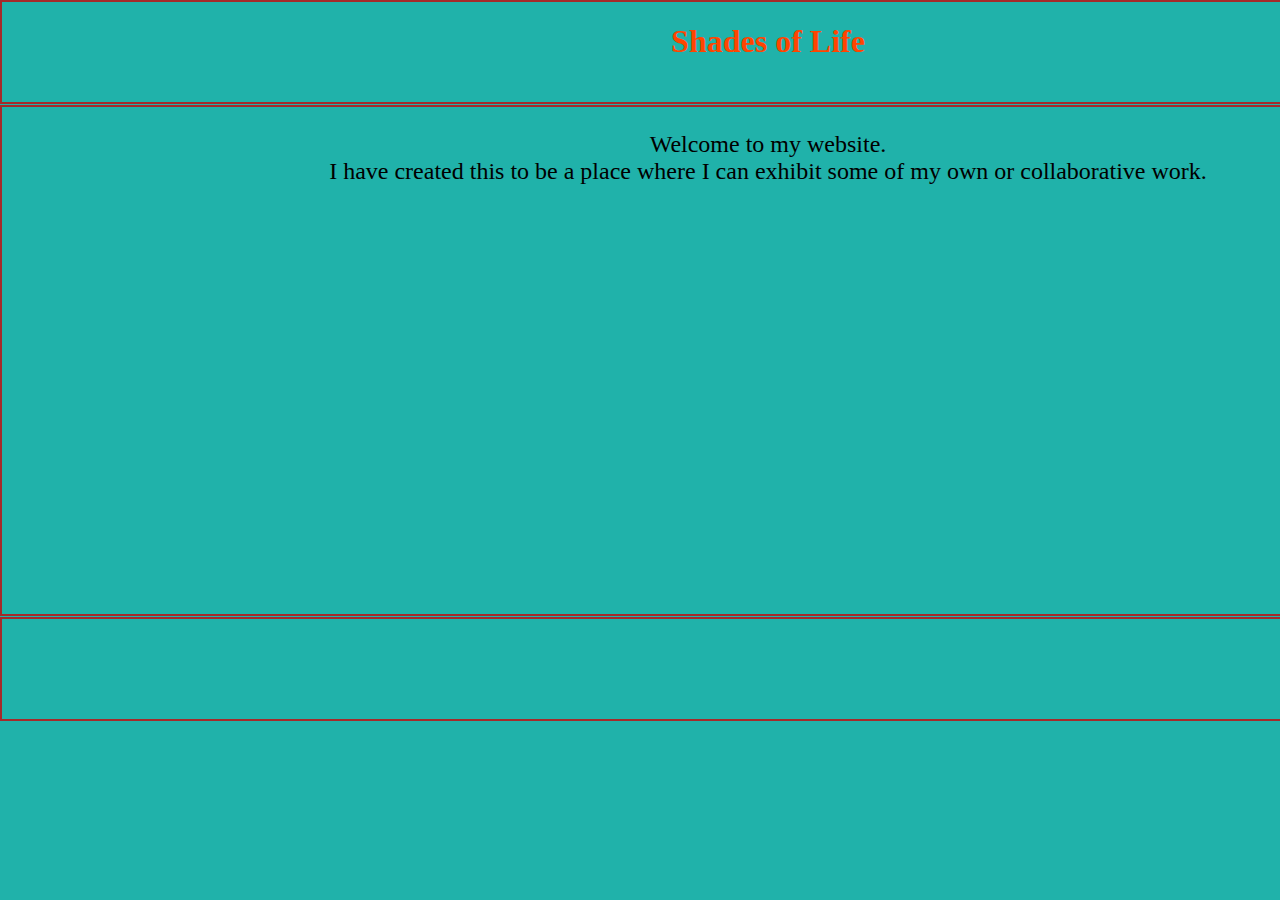
==== index.html @ 8bef9f57 "1st layout for landing page" ====
<!DOCTYPE html>
<html lang="en">
<head>
    <meta charset="UTF-8">
    <link rel="stylesheet" type="text/css" href="main.css">
    <title>Shades</title>
</head>
<body>
    <div class = "headDiv">
        <h1><b>Shades of Life</b></h1>
    </div>
    <div class = "bodyDiv">
        <p>Welcome to my website.
        <br>I have created this to be a place where I can exhibit some of my own or collaborative work.</p>
    </div>
    <div class = "footDiv">
    </div>
</body>
</html>
---- main.css ----
* { 
    background-color: lightseagreen;
}

.headDiv {
    border: 2px outset black;
    border-style: solid;
    border-color: brown;
    position: fixed;
    width: 1532px;
    top: 0px;
    height: 100px;
    left: 0px;
}

.bodyDiv {
    border: 2px outset black;
    border-style: solid;
    border-color: brown;
    position: fixed;
    width: 1532px;
    top: 105px;
    height: 507px;
    left: 0px;
}

.footDiv {
    border: 2px outset black;
    border-style: solid;
    border-color: brown;
    position: fixed;
    width: 1532px;
    top: 617px;
    height: 100px;
    left: 0px;
}
h1 {
text-align: center;
color: orangered;
}

p {
   font-size: 24px;
   text-align: center;
}
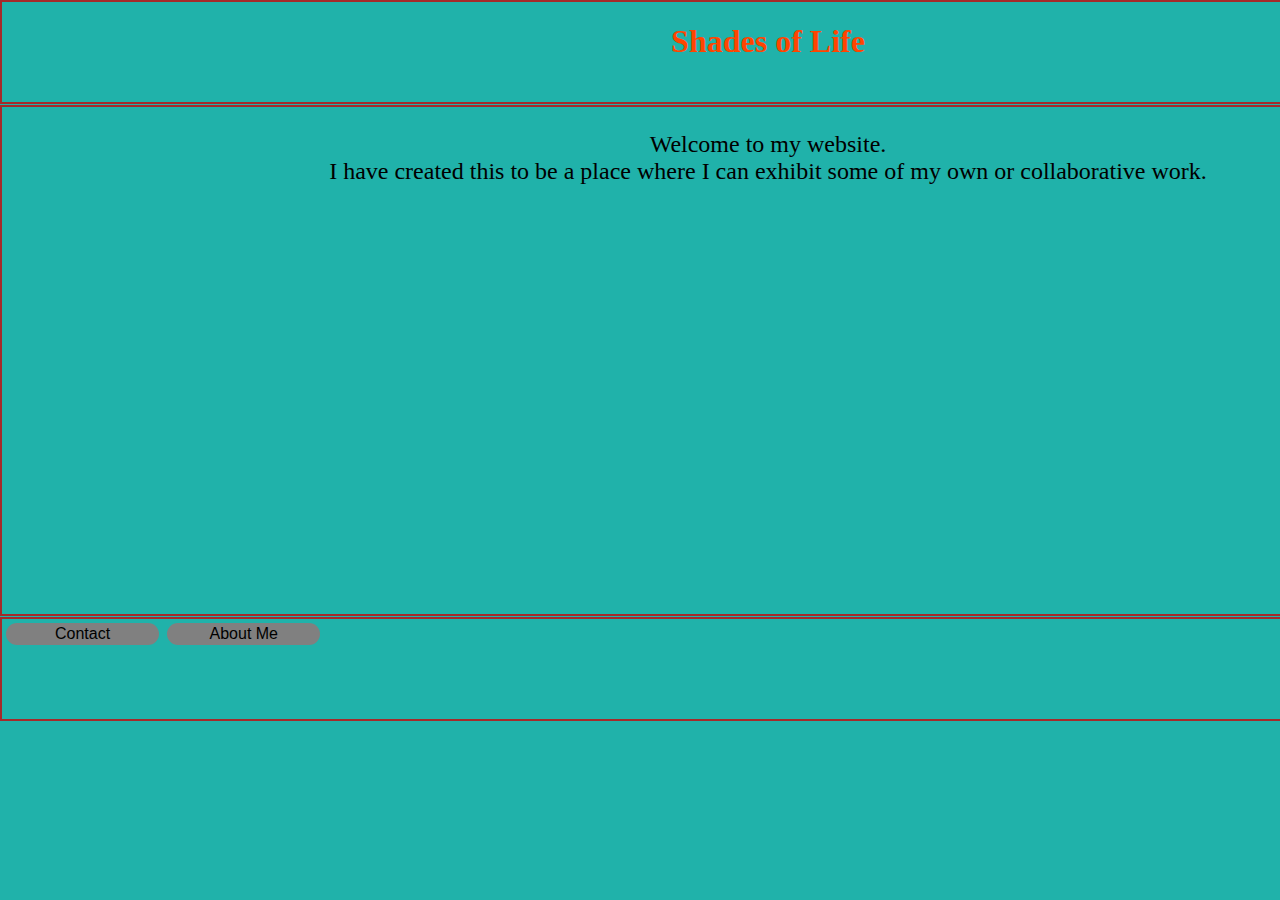
==== commit 7cc6f8c1: "Added blank AboutMe and Contact pages" ====
--- a/index.html
+++ b/index.html
@@ -13,7 +13,9 @@
         <p>Welcome to my website.
         <br>I have created this to be a place where I can exhibit some of my own or collaborative work.</p>
     </div>
-    <div class = "footDiv">
+    <div class="footDiv btn-group">
+        <a href='contact.html'><button class="button">Contact</button></a>
+        <a href='aboutme.html'><button class="button">About Me</button></a>
     </div>
 </body>
 </html>--- a/main.css
+++ b/main.css
@@ -40,6 +40,28 @@
 }
 
 p {
-   font-size: 24px;
-   text-align: center;
+    font-size: 24px;
+    text-align: center;
+    }
+
+.btn-group button{
+    border: thick;
+    border-color: red;
+    cursor: pointer;
+    float: left;
+    padding: 2px;
+    margin: 4px;
+    font-size: 16px;
+    }
+
+.button{
+    background-color: grey;
+    border-radius: 12px;
+    border: thin;
+    color: black;
+    padding: 10px;
+    text-align: center;
+    font-size: 6px;
+    margin: 4px;
+    width: 10%;
 }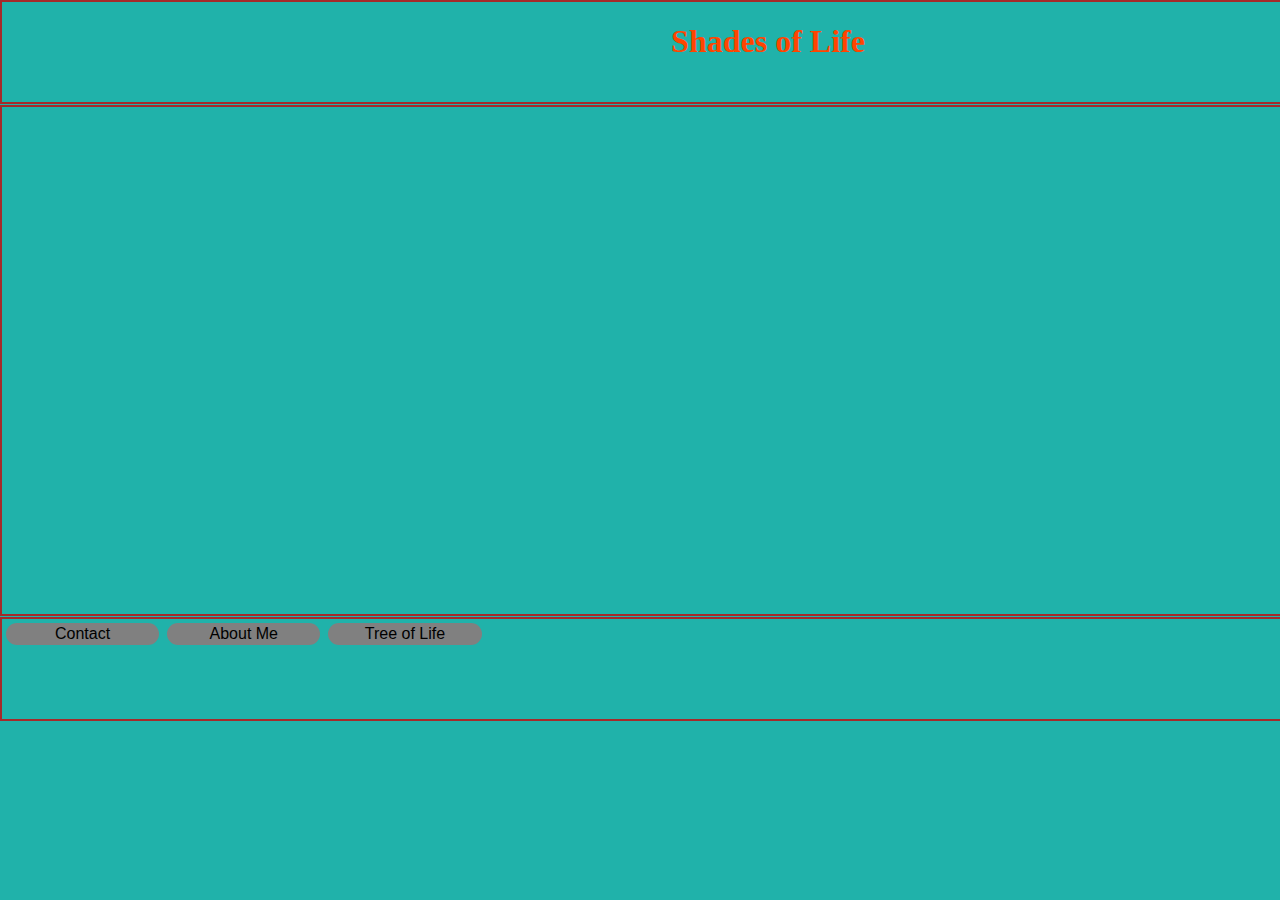
==== commit 86bf8290: "Added tree of life without video and a few cosmetic changes" ====
--- a/index.html
+++ b/index.html
@@ -10,12 +10,11 @@
         <h1><b>Shades of Life</b></h1>
     </div>
     <div class = "bodyDiv">
-        <p>Welcome to my website.
-        <br>I have created this to be a place where I can exhibit some of my own or collaborative work.</p>
     </div>
     <div class="footDiv btn-group">
         <a href='contact.html'><button class="button">Contact</button></a>
         <a href='aboutme.html'><button class="button">About Me</button></a>
+        <a href='treeoflife.html'><button class="button">Tree of Life</button></a>
     </div>
 </body>
 </html>--- a/main.css
+++ b/main.css
@@ -14,6 +14,17 @@
 }
 
 .bodyDiv {
+    border: 2px outset black;
+    border-style: solid;
+    border-color: brown;
+    position: fixed;
+    width: 1532px;
+    top: 105px;
+    height: 507px;
+    left: 0px;
+}
+
+.vidDiv {
     border: 2px outset black;
     border-style: solid;
     border-color: brown;
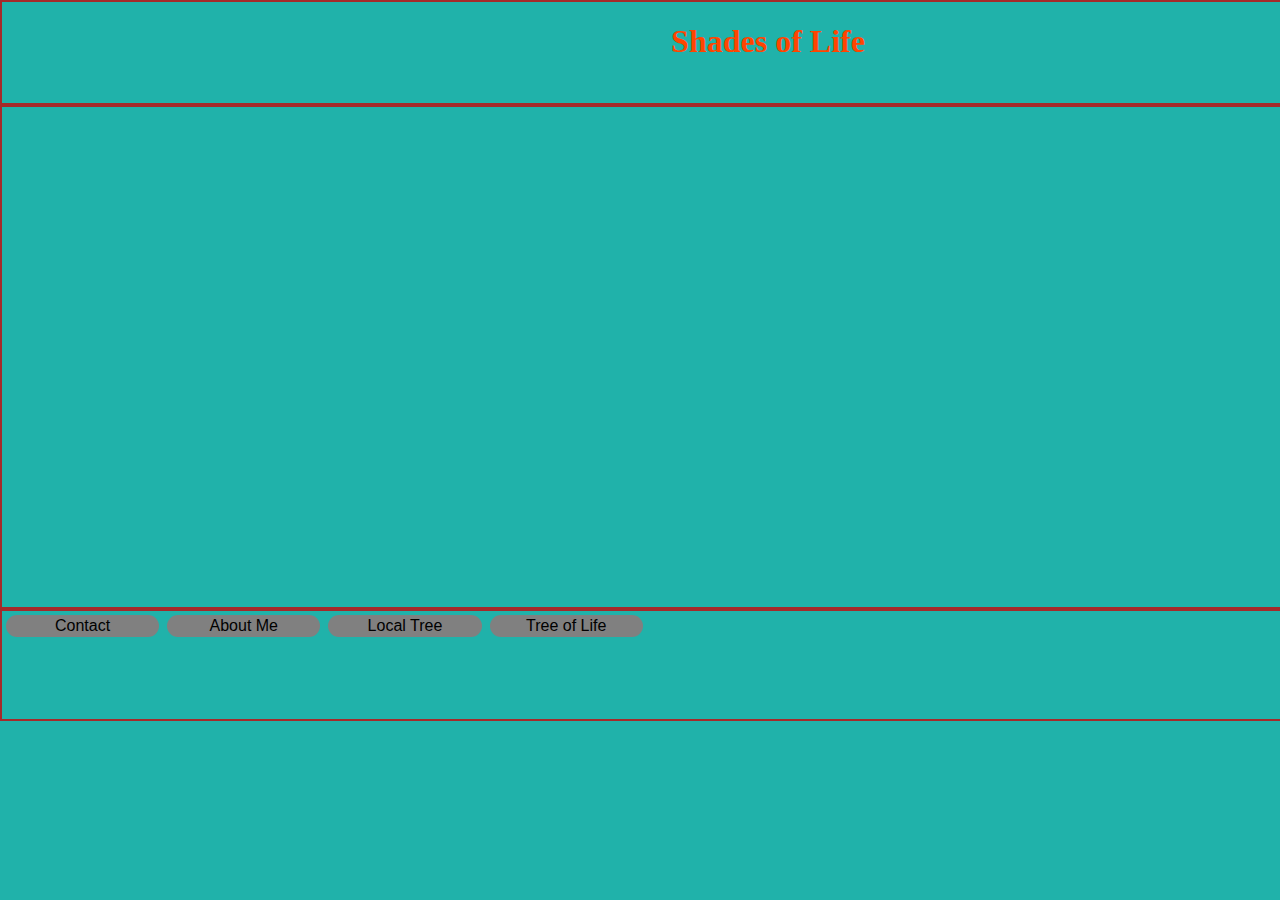
==== commit 942cc1af: "Updated ABOUTME and re-styled both video pages." ====
--- a/index.html
+++ b/index.html
@@ -14,6 +14,7 @@
     <div class="footDiv btn-group">
         <a href='contact.html'><button class="button">Contact</button></a>
         <a href='aboutme.html'><button class="button">About Me</button></a>
+        <a href='local-tree.html'><button class="button">Local Tree</button></a>
         <a href='treeoflife.html'><button class="button">Tree of Life</button></a>
     </div>
 </body>
--- a/main.css
+++ b/main.css
@@ -9,7 +9,7 @@
     position: fixed;
     width: 1532px;
     top: 0px;
-    height: 100px;
+    height: 101px;
     left: 0px;
 }
 
@@ -20,19 +20,19 @@
     position: fixed;
     width: 1532px;
     top: 105px;
-    height: 507px;
+    height: 500px;
     left: 0px;
 }
 
 .vidDiv {
     border: 2px outset black;
     border-style: solid;
-    border-color: brown;
+    border-color: lightseagreen;
     position: fixed;
-    width: 1532px;
+    width:  668px;   /* 1532px; */
     top: 105px;
-    height: 507px;
-    left: 0px;
+    height: 500px;
+    left: 361px;                 /* was 361 */
 }
 
 .footDiv {
@@ -41,10 +41,11 @@
     border-color: brown;
     position: fixed;
     width: 1532px;
-    top: 617px;
-    height: 100px;
+    top: 609px;
+    height: 108px;
     left: 0px;
 }
+
 h1 {
 text-align: center;
 color: orangered;
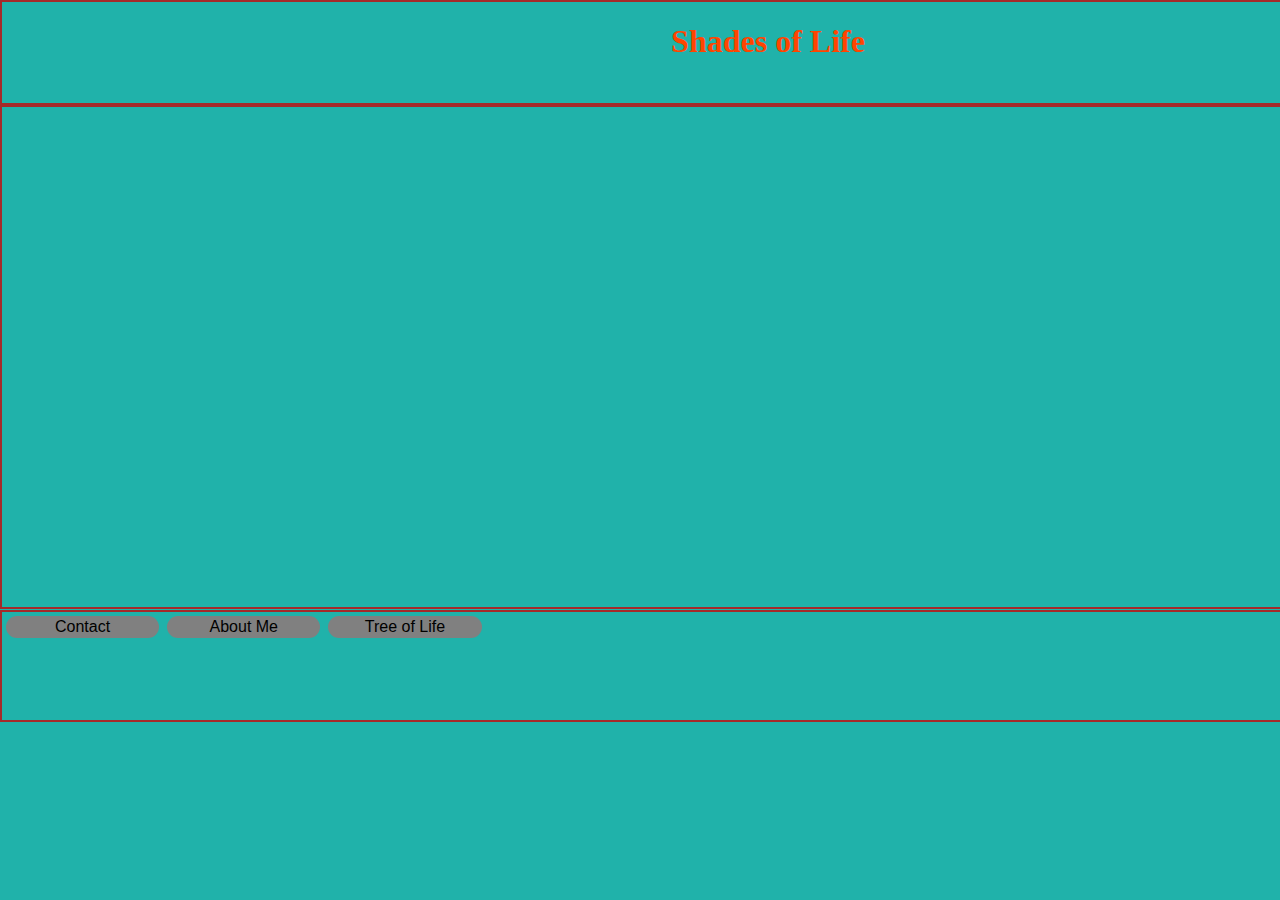
==== commit b939b1bf: "commented out local tree" ====
--- a/index.html
+++ b/index.html
@@ -14,7 +14,7 @@
     <div class="footDiv btn-group">
         <a href='contact.html'><button class="button">Contact</button></a>
         <a href='aboutme.html'><button class="button">About Me</button></a>
-        <a href='local-tree.html'><button class="button">Local Tree</button></a>
+        <!-- <a href='local-tree.html'><button class="button">Local Tree</button></a> -->
         <a href='treeoflife.html'><button class="button">Tree of Life</button></a>
     </div>
 </body>
--- a/main.css
+++ b/main.css
@@ -32,7 +32,7 @@
     width:  668px;   /* 1532px; */
     top: 105px;
     height: 500px;
-    left: 361px;                 /* was 361 */
+    left: 440px;                 /* was 361 */
 }
 
 .footDiv {
@@ -41,7 +41,7 @@
     border-color: brown;
     position: fixed;
     width: 1532px;
-    top: 609px;
+    top: 610px;
     height: 108px;
     left: 0px;
 }
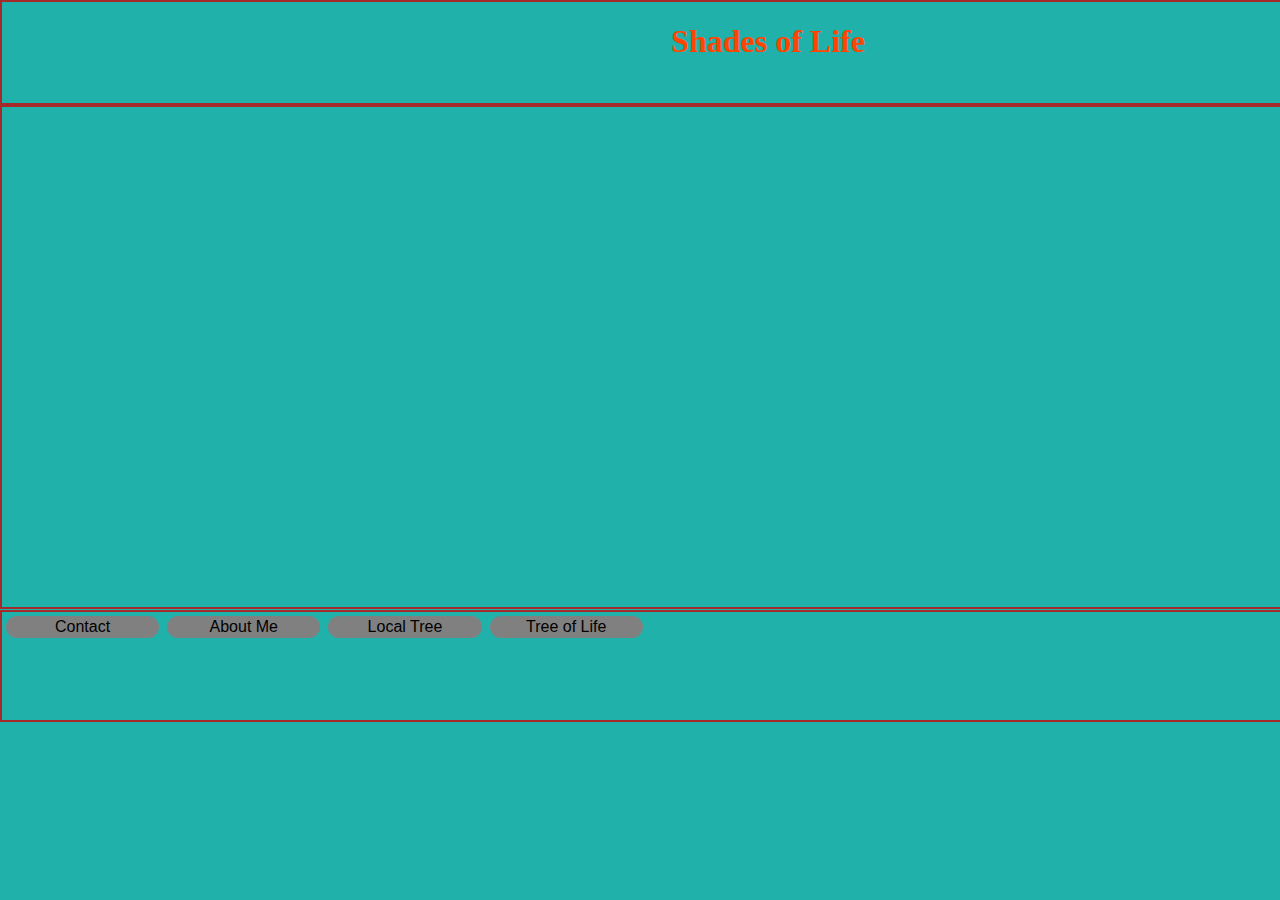
==== commit ad7b9fa2: "Release for 1st Edition" ====
--- a/index.html
+++ b/index.html
@@ -14,7 +14,7 @@
     <div class="footDiv btn-group">
         <a href='contact.html'><button class="button">Contact</button></a>
         <a href='aboutme.html'><button class="button">About Me</button></a>
-        <!-- <a href='local-tree.html'><button class="button">Local Tree</button></a> -->
+        <a href='local-tree.html'><button class="button">Local Tree</button></a>
         <a href='treeoflife.html'><button class="button">Tree of Life</button></a>
     </div>
 </body>
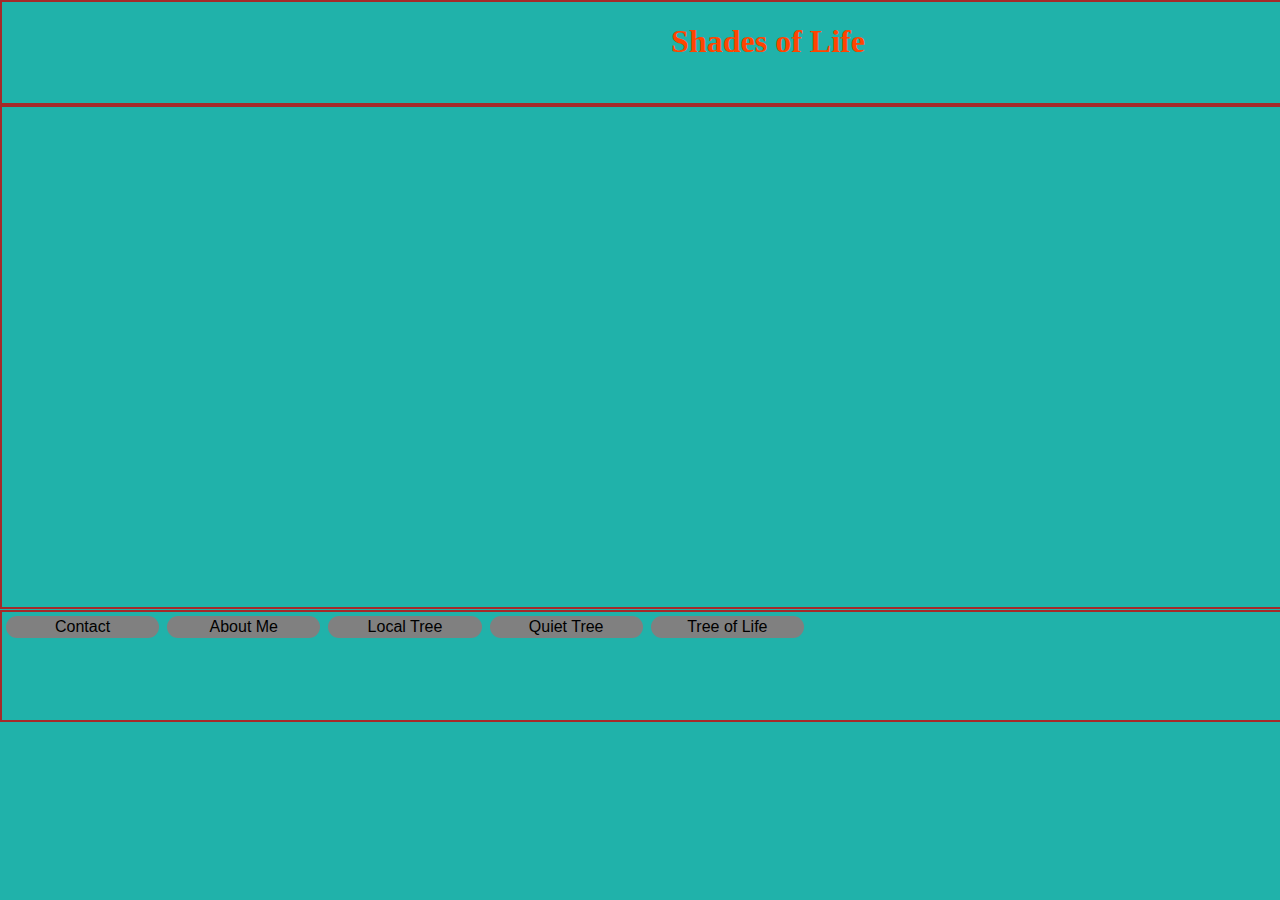
==== commit 7b7d7dfc: "Edition 2 with new piece" ====
--- a/index.html
+++ b/index.html
@@ -15,6 +15,7 @@
         <a href='contact.html'><button class="button">Contact</button></a>
         <a href='aboutme.html'><button class="button">About Me</button></a>
         <a href='local-tree.html'><button class="button">Local Tree</button></a>
+        <a href='quiettree.html'><button class="button">Quiet Tree</button></a>
         <a href='treeoflife.html'><button class="button">Tree of Life</button></a>
     </div>
 </body>
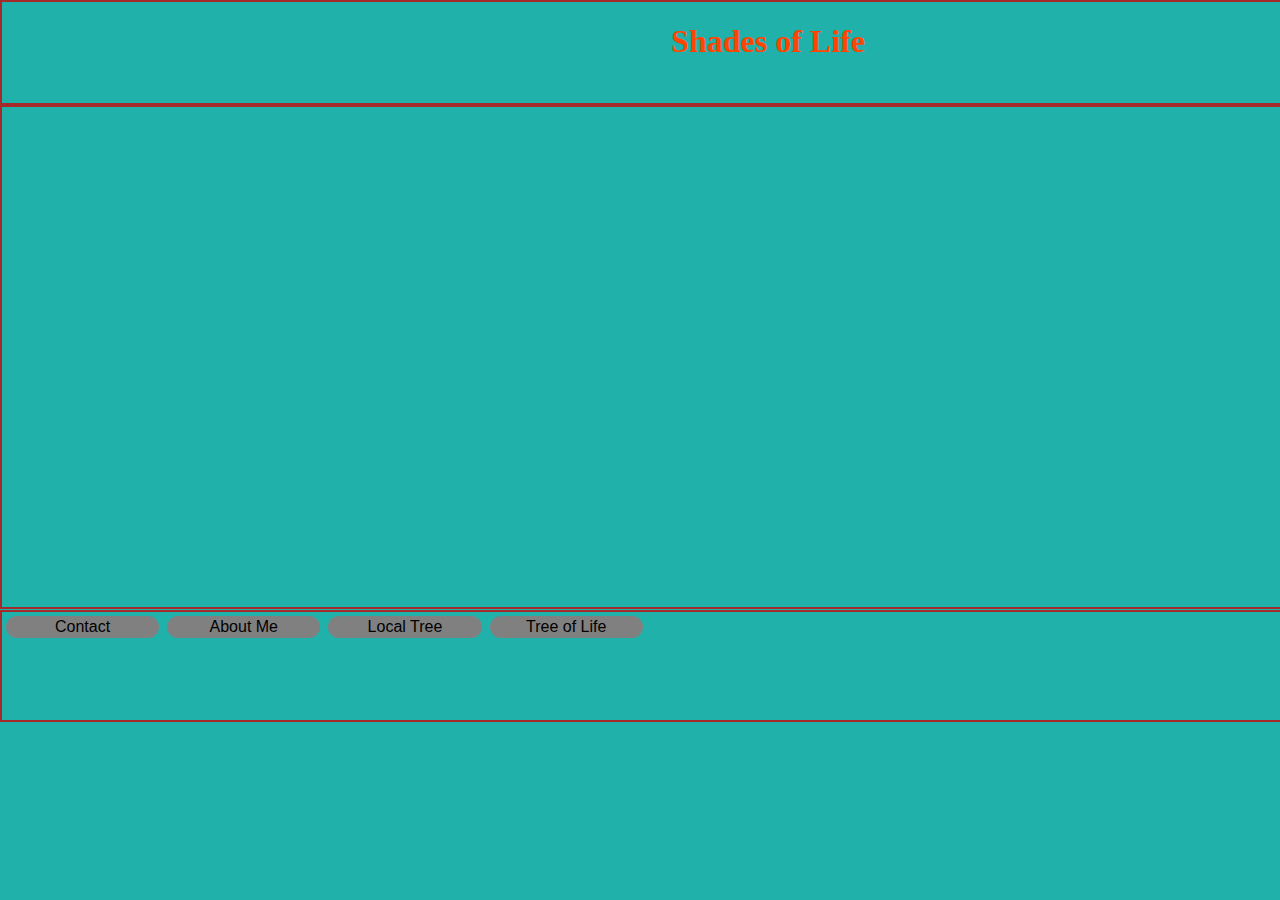
==== commit f3508854: "Final version for now with local and network trees" ====
--- a/index.html
+++ b/index.html
@@ -15,7 +15,6 @@
         <a href='contact.html'><button class="button">Contact</button></a>
         <a href='aboutme.html'><button class="button">About Me</button></a>
         <a href='local-tree.html'><button class="button">Local Tree</button></a>
-        <a href='quiettree.html'><button class="button">Quiet Tree</button></a>
         <a href='treeoflife.html'><button class="button">Tree of Life</button></a>
     </div>
 </body>
